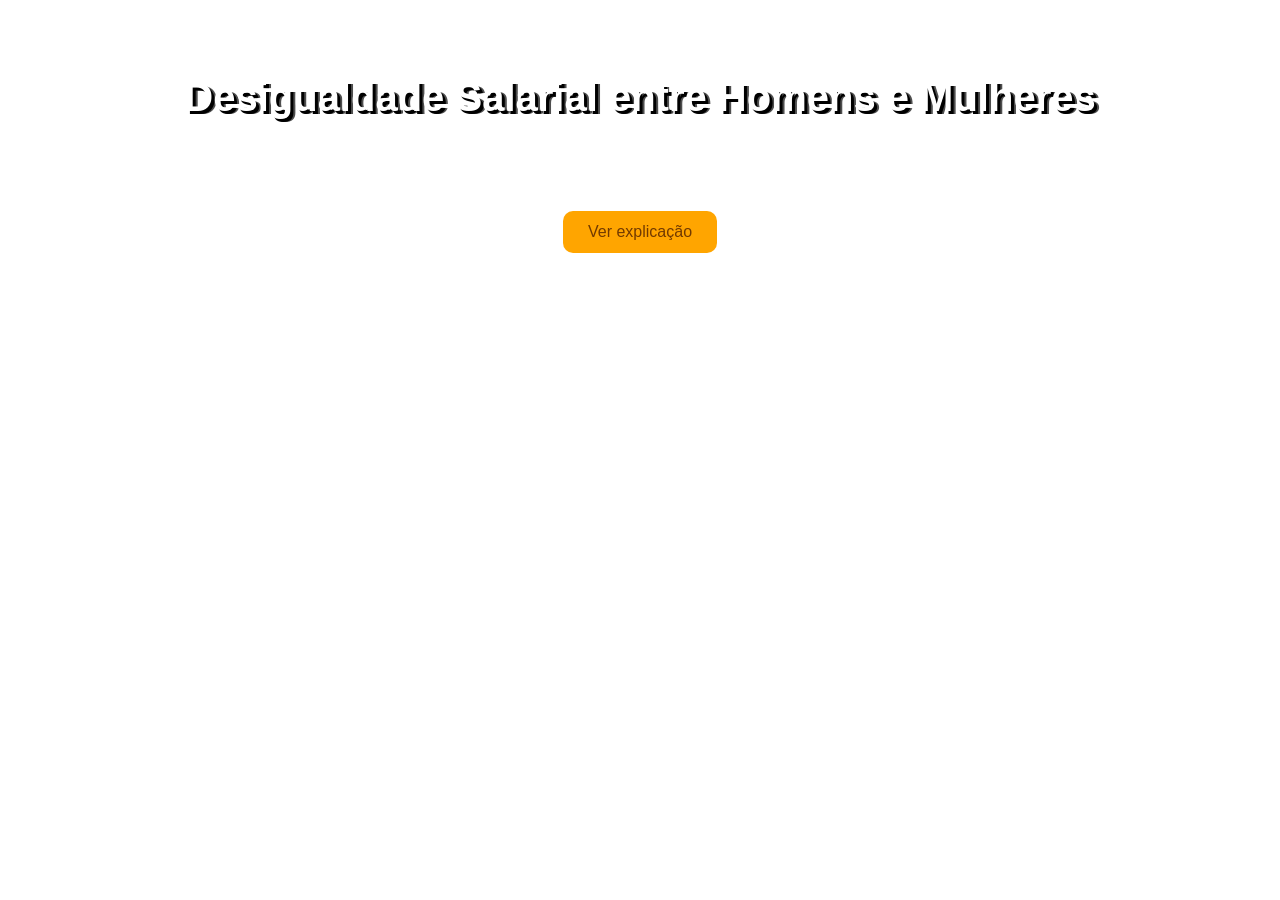
==== index.html @ 8902f6b5 "Add files via upload" ====
<!DOCTYPE html>
<html lang="pt-br">
<head>
<meta charset="UTF-8">
<title>Desigualdade Salarial</title>
<link rel="stylesheet" href="style.css">
</head>

<body>

<h1>Desigualdade Salarial entre Homens e Mulheres</h1>

<p>
Este mini site explica a diferença social e salarial entre homens e mulheres
e mostra alguns dados importantes.
</p>

<button onclick="location.href='dados.html'">Ver explicação</button>

</body>
</html>
---- style.css ----
body{
font-family: Arial, sans-serif;
background: linear-gradient(135deg,#2E8B57);
color:white;
text-align:center;
padding:40px;
}

h1{
font-size:40px;
text-shadow:3px 3px 0 #000000,5px 3px 0 #4F4F4F
}

p{
font-size:19px;
max-width:600px;
margin:auto;
}

button{
background:orange;
color:#723a00;
border:none;
padding:12px 25px;
border-radius:10px;
font-size:16px;
cursor:pointer;
margin-top:20px
}

canvas{
background:white;
padding:20px;
border-radius:15px;
margin-top:30px;
}
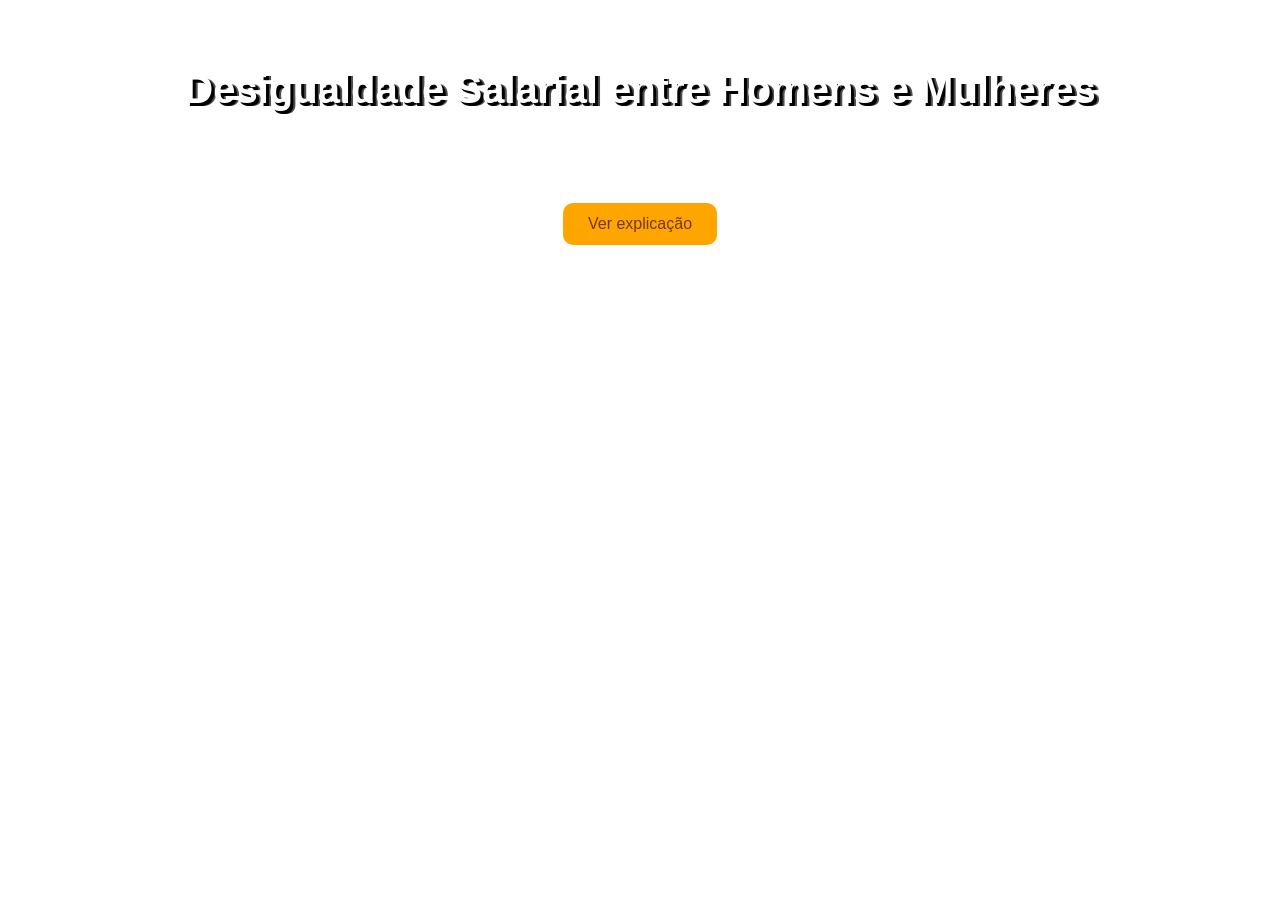
==== commit ca4b6a93: "Add files via upload" ====
--- a/index.html
+++ b/index.html
@@ -7,6 +7,8 @@
 </head>
 
 <body>
+  
+  <meta name="viewport" content="width=device-width, initial-scale=1.0">
 
 <h1>Desigualdade Salarial entre Homens e Mulheres</h1>
 
--- a/style.css
+++ b/style.css
@@ -4,6 +4,7 @@
 color:white;
 text-align:center;
 padding:40px;
+margin:0;
 }
 
 h1{
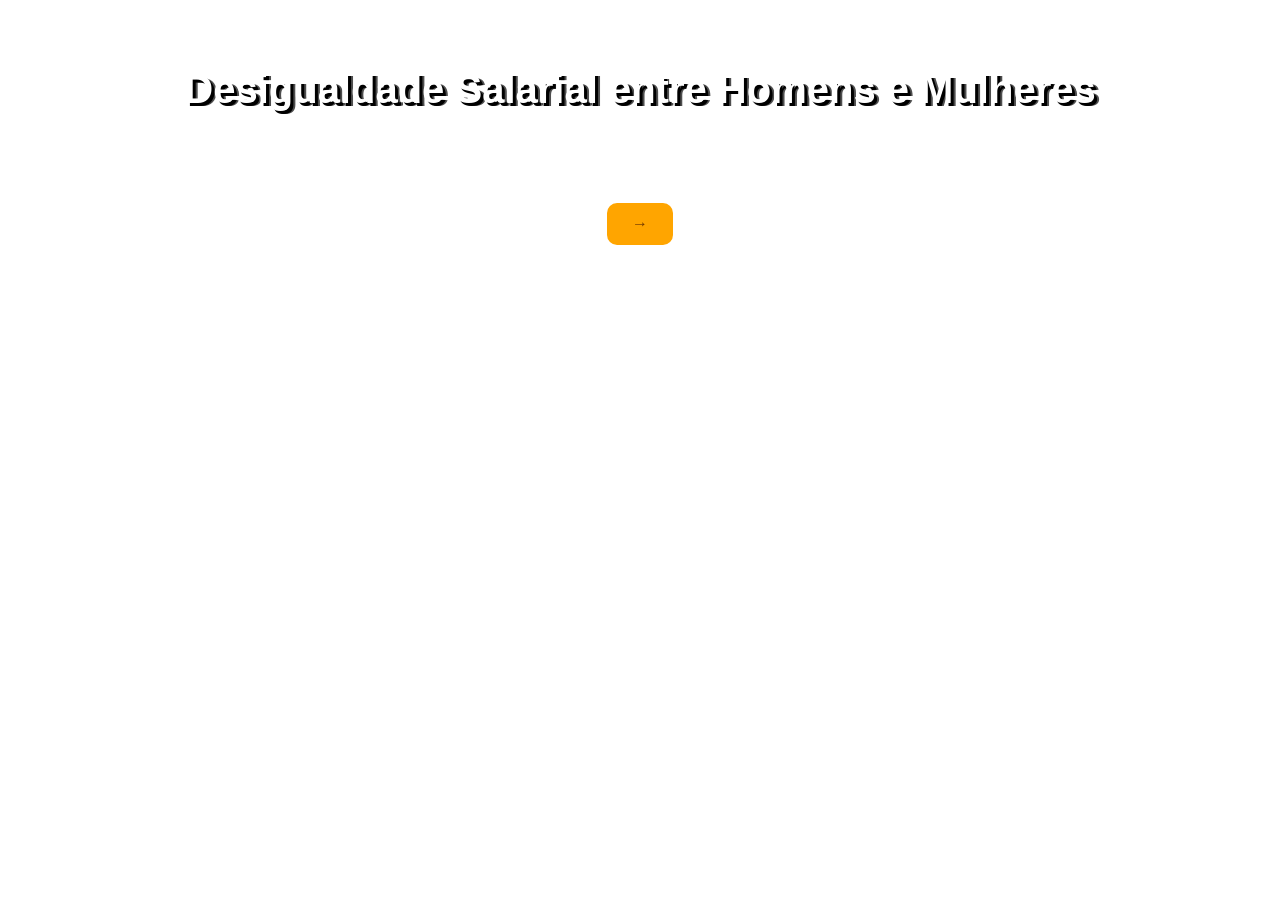
==== commit 8c454eea: "Add files via upload" ====
--- a/index.html
+++ b/index.html
@@ -17,7 +17,7 @@
 e mostra alguns dados importantes.
 </p>
 
-<button onclick="location.href='dados.html'">Ver explicação</button>
+<button onclick="location.href='dados.html'">&rarr;</button>
 
 </body>
 </html>
